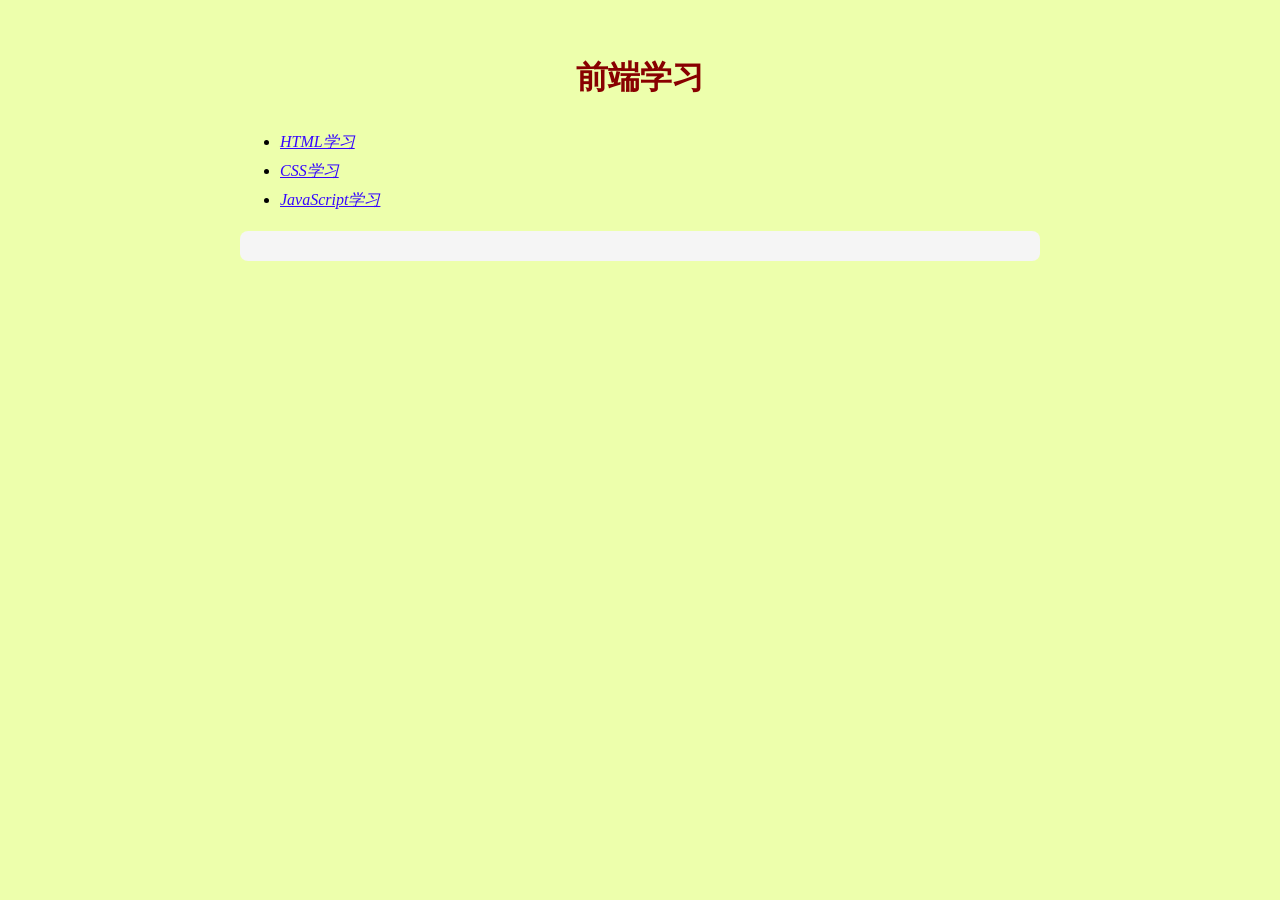
==== index.html @ d122136b "Add files via upload" ====
<!DOCTYPE html>
<html>
<head>
    <meta charset="UTF-8">
    <title>前端学习</title>
    <meta name="keywords" content="HTML,CSS,XML,JavaScript"><!-- 关键词 -->
    <meta name="author" content="或白">
    <base target="_blank"><!-- 设置所有链接在新窗口打开 -->
    <style type="text/css">
        body  
        {
            background-color: #edffac;
            font-family: Arial, sans-serif;
        }
        h1 
        {
            color: #880000;
        }
        a 
        {
            color: rgb(52, 6, 255);
        }
        td 
        {
            font-family: '宋体', SimSun, serif;
            color: #40B3DF;
        }
       
         .content {
            max-width: 800px;
            margin: 0 auto;
            padding: 20px;
            font-family: '宋体', SimSun, serif;
            line-height: 1.8;
        }
        .content p {
            margin-bottom: 20px;
            background: #f5f5f5;
            padding: 15px;
            border-radius: 8px;
        }

   
        
  
    </style>

</head> 
<body>
    <div class="content">
    <div   id="section0"  style="text-align:center;"> <h1>前端学习</h1></div>
    <ul type="I">
        <li> <a href="/HTML学习.html"><i>HTML学习</i></a></li>
            <li> <a href="/CSS学习.html"><i>CSS学习</i></a></li>
            <li> <a href="/JavaScript学习.html"><i>JavaScript学习</i></a></li>

           
    </ul> 
    <p>   </p>
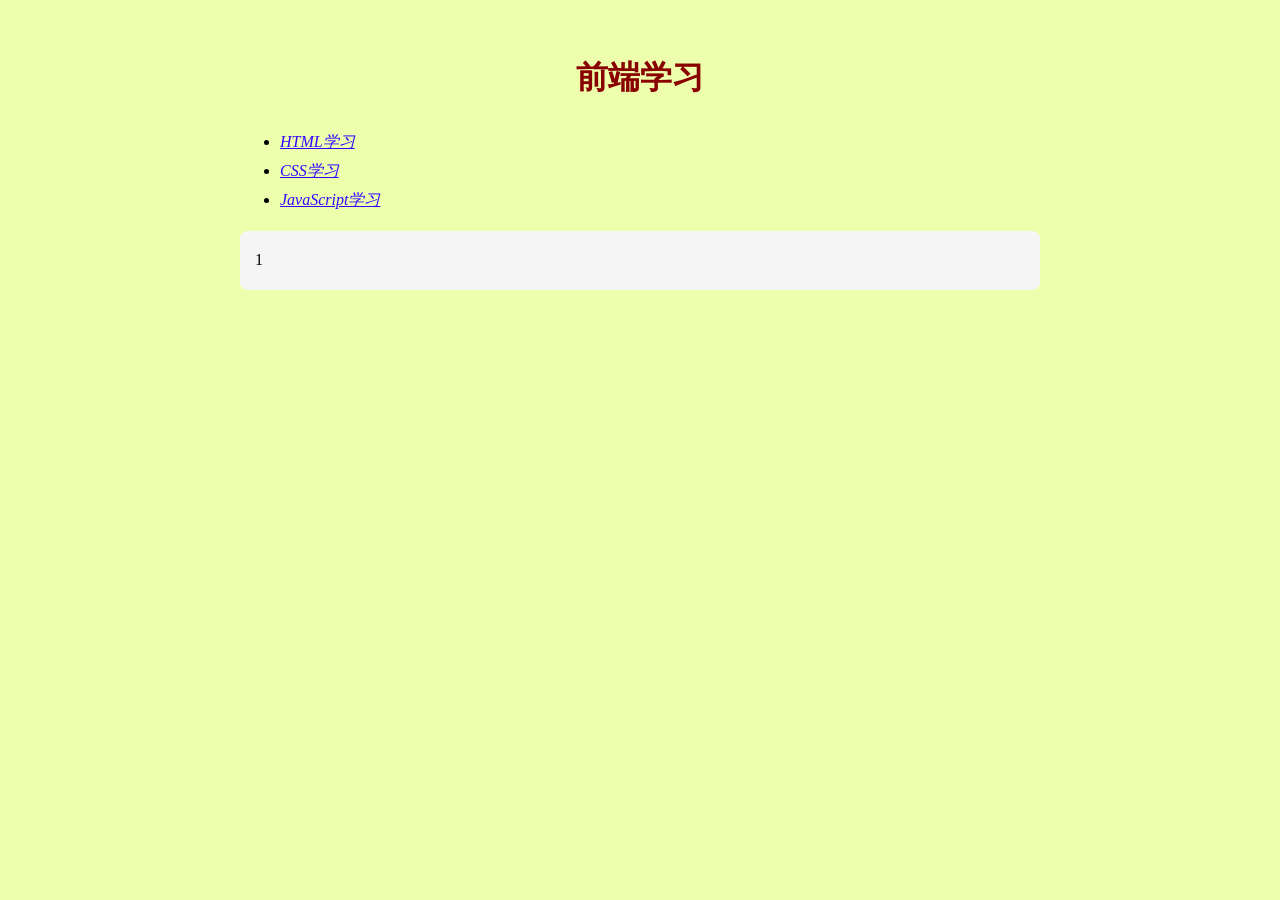
==== commit ce217dbf: "Add files via upload" ====
--- a/index.html
+++ b/index.html
@@ -50,13 +50,13 @@
     <div class="content">
     <div   id="section0"  style="text-align:center;"> <h1>前端学习</h1></div>
     <ul type="I">
-        <li> <a href="/HTML学习.html"><i>HTML学习</i></a></li>
-            <li> <a href="/CSS学习.html"><i>CSS学习</i></a></li>
-            <li> <a href="/JavaScript学习.html"><i>JavaScript学习</i></a></li>
+        <li> <a href="/-xpx0423-/HTML.html"><i>HTML学习</i></a></li>
+            <li> <a href="/-xpx0423-/CSS.html"><i>CSS学习</i></a></li>
+            <li> <a href="/-xpx0423-/JavaScript.html"><i>JavaScript学习</i></a></li>
 
            
     </ul> 
-    <p>   </p>
+    <p> 1  </p>
 
 
 
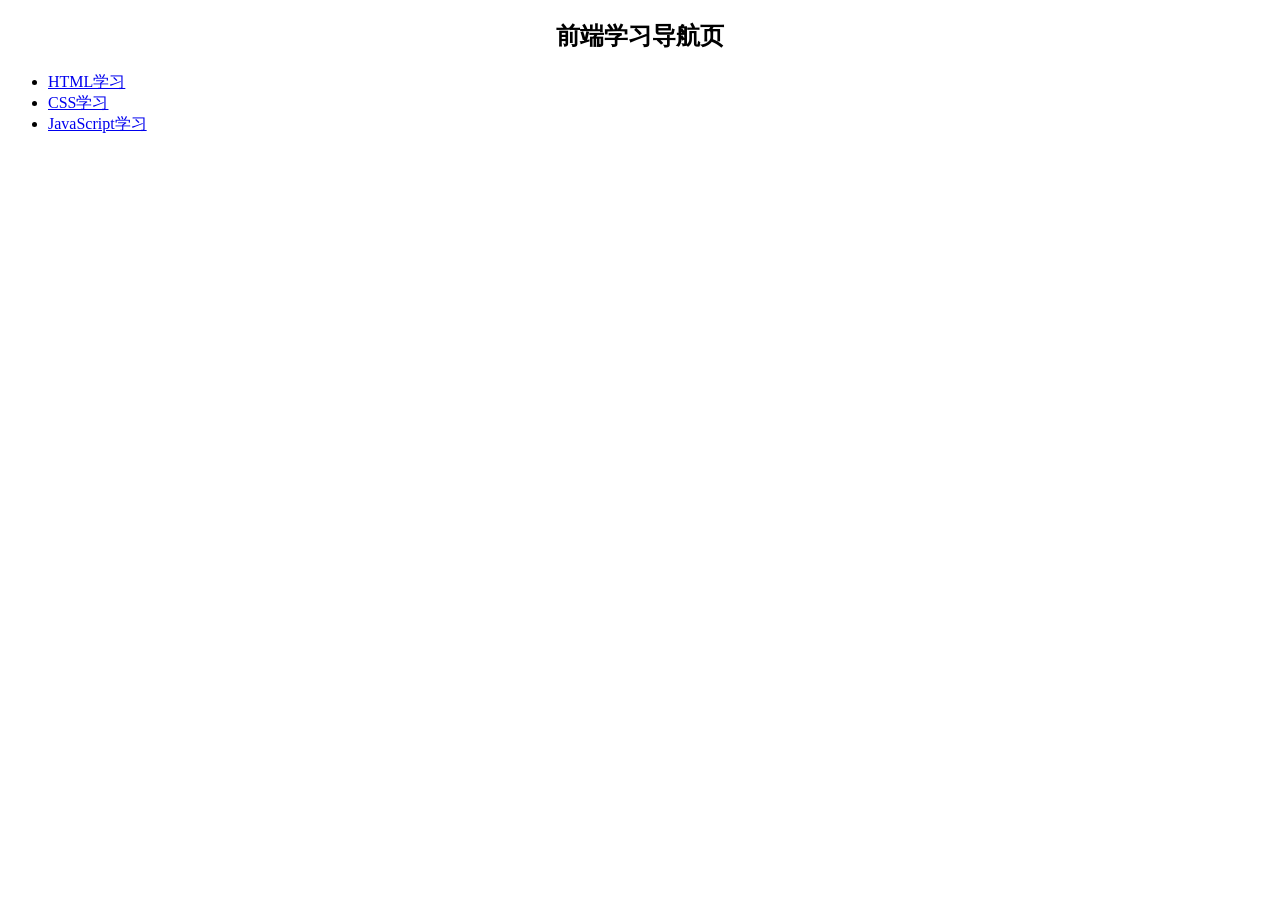
==== commit 8e1a167b: "Add files via upload" ====
--- a/index.html
+++ b/index.html
@@ -6,57 +6,20 @@
     <meta name="keywords" content="HTML,CSS,XML,JavaScript"><!-- 关键词 -->
     <meta name="author" content="或白">
     <base target="_blank"><!-- 设置所有链接在新窗口打开 -->
-    <style type="text/css">
-        body  
-        {
-            background-color: #edffac;
-            font-family: Arial, sans-serif;
-        }
-        h1 
-        {
-            color: #880000;
-        }
-        a 
-        {
-            color: rgb(52, 6, 255);
-        }
-        td 
-        {
-            font-family: '宋体', SimSun, serif;
-            color: #40B3DF;
-        }
-       
-         .content {
-            max-width: 800px;
-            margin: 0 auto;
-            padding: 20px;
-            font-family: '宋体', SimSun, serif;
-            line-height: 1.8;
-        }
-        .content p {
-            margin-bottom: 20px;
-            background: #f5f5f5;
-            padding: 15px;
-            border-radius: 8px;
-        }
-
-   
-        
-  
-    </style>
-
+    <link rel="stylesheet" href="/-xpx0423-/newcss.css">
 </head> 
 <body>
-    <div class="content">
-    <div   id="section0"  style="text-align:center;"> <h1>前端学习</h1></div>
-    <ul type="I">
-        <li> <a href="/-xpx0423-/HTML.html"><i>HTML学习</i></a></li>
-            <li> <a href="/-xpx0423-/CSS.html"><i>CSS学习</i></a></li>
-            <li> <a href="/-xpx0423-/JavaScript.html"><i>JavaScript学习</i></a></li>
+   
+    <div class="card">
+      <h2 style="text-align: center;">前端学习导航页</h2>
+        <ul type="I">
+          <li> <a href="/-xpx0423-/HTML.html">HTML学习</a></li>
+          <li> <a href="/-xpx0423-/firstcss.css">CSS学习</a></li>
+          <li> <a href="/-xpx0423-/JavaScript.html">JavaScript学习</a></li>
+        </ul> 
 
-           
-    </ul> 
-    <p> 1  </p>
+    </div>
+  
 
 
 
